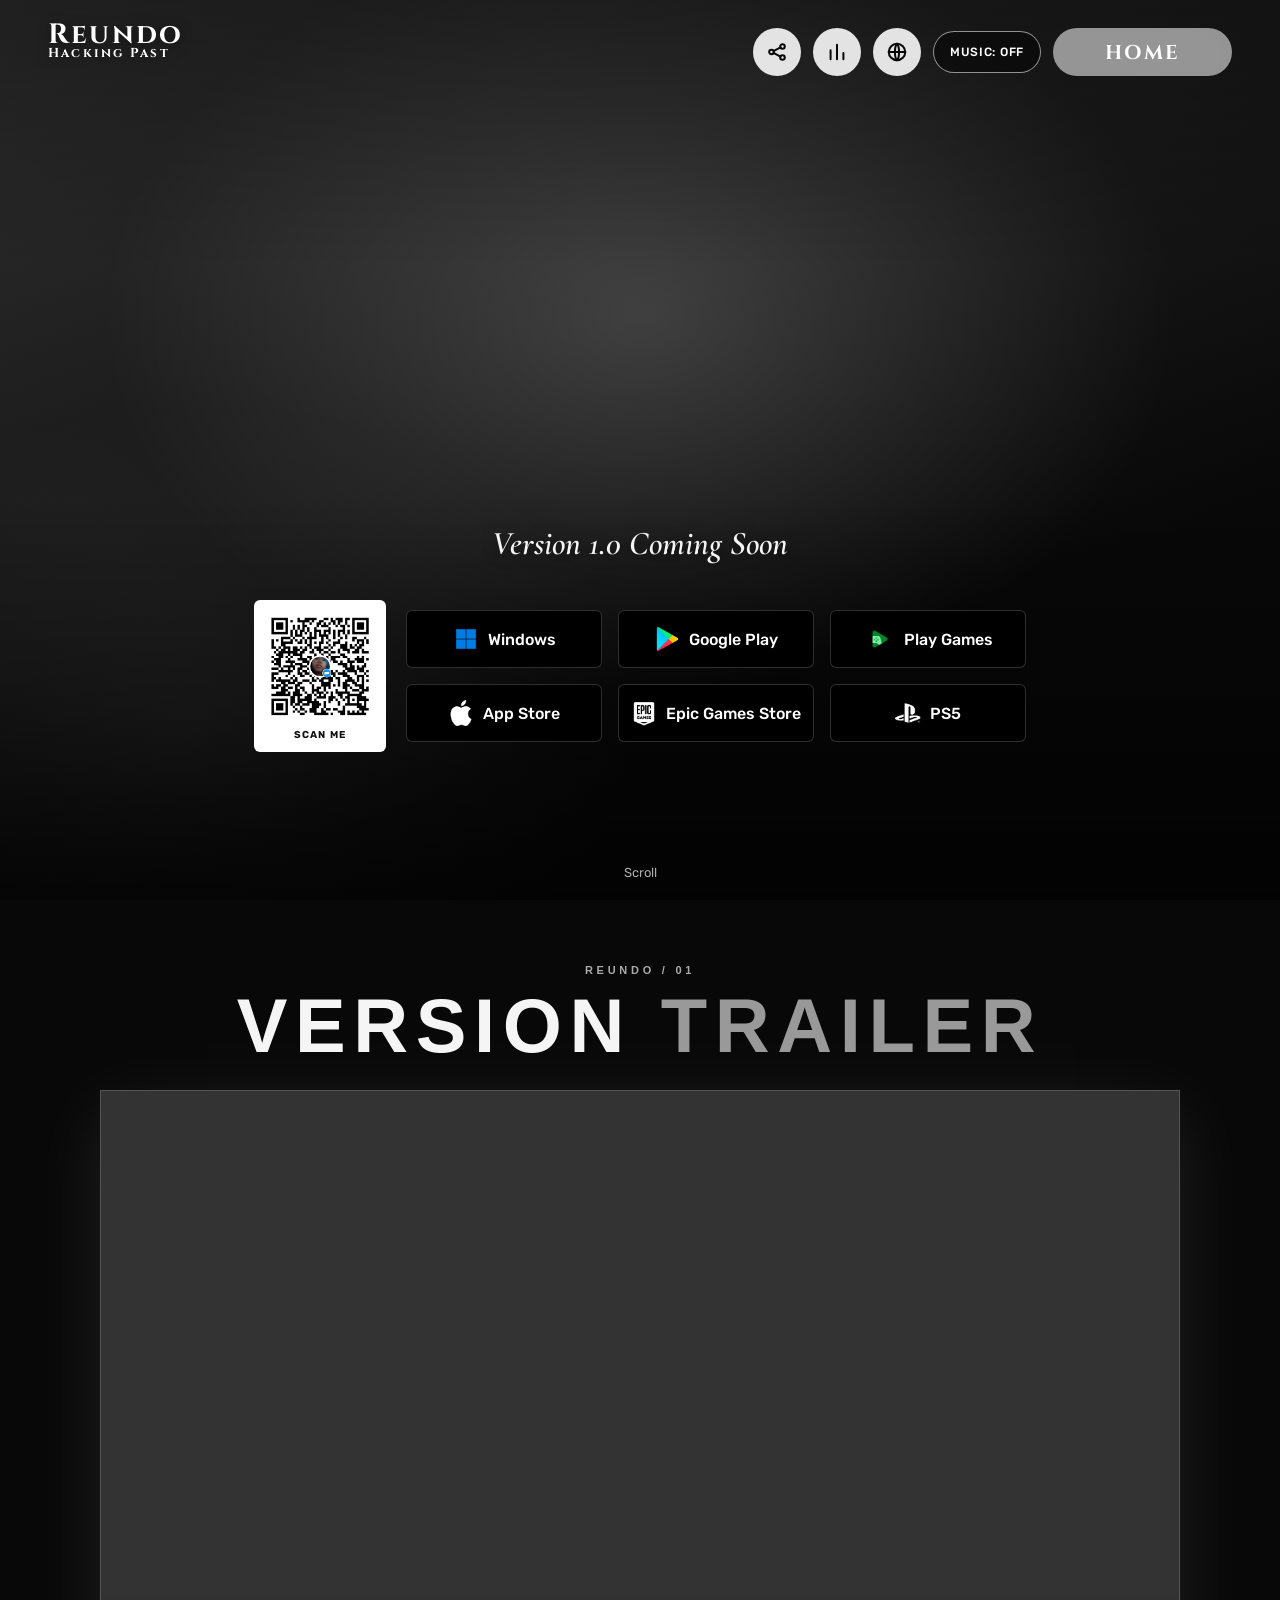
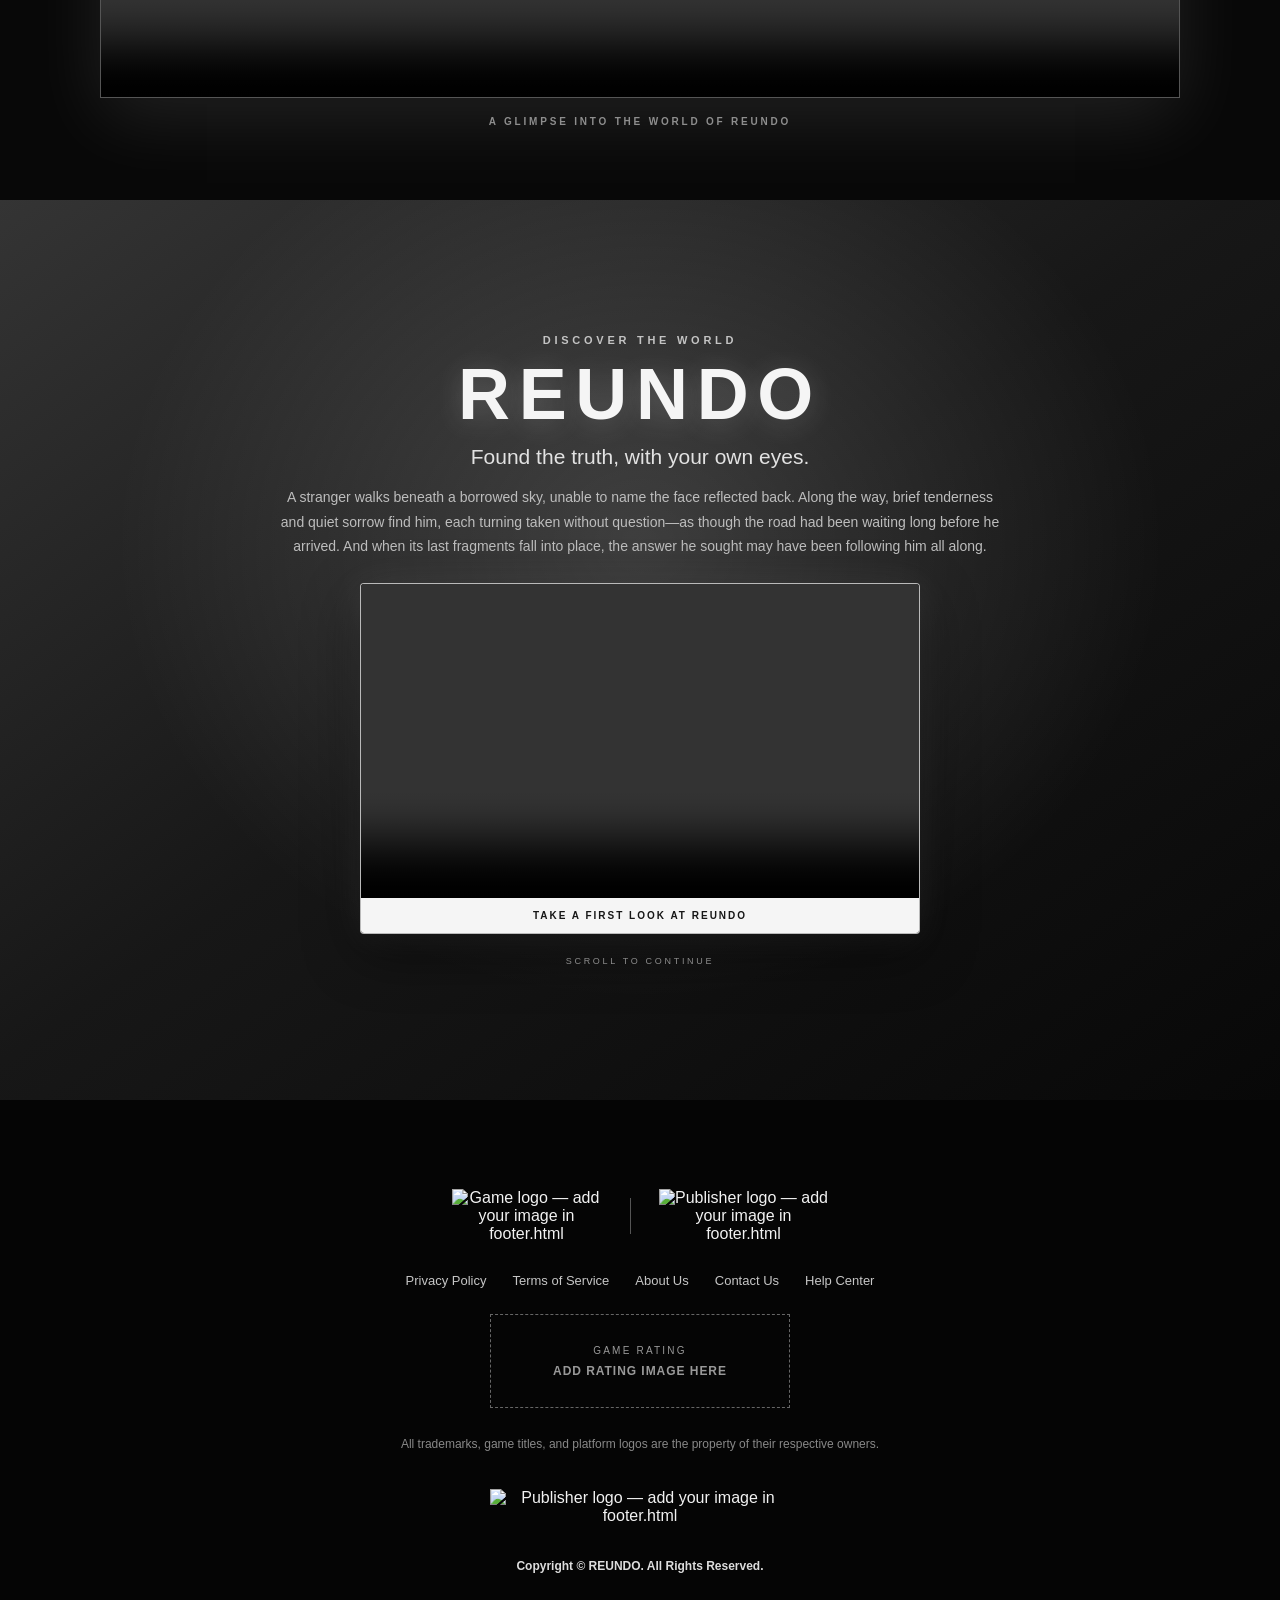
==== index.html @ 657e5b28 "all done" ====
<!DOCTYPE html>
<html lang="id">
<head>
<meta charset="UTF-8">
<meta name="viewport" content="width=device-width, initial-scale=1">
<title>Game Title — Official Website</title>
<link href="https://fonts.googleapis.com/css2?family=Cinzel:wght@500;700&family=Cormorant+Garamond:ital,wght@1,600;1,700&family=Rubik:wght@400;500&display=swap" rel="stylesheet">
<link rel="stylesheet" href="css/style.css">
</head>
<body>

<!-- Simpan intro.mp4 dan background.mp3 di folder assets. -->
<div class="bg">
  <video autoplay muted loop playsinline preload="auto" onerror="this.remove()">
    <source src="assets/intro.mp4" type="video/mp4">
  </video>
</div>
<audio id="backgroundMusic" loop preload="auto">
  <source src="assets/background.mp3" type="audio/mpeg">
</audio>

<main>
  <section class="hero">
    <header class="top">
      <div class="logo">Reundo<br><span class="logo-subtitle">Hacking Past</span></div>
      <nav class="nav" aria-label="Menu utama">
        <button class="ico" aria-label="Share"><svg viewBox="0 0 24 24"><circle cx="6" cy="12" r="2.5"/><circle cx="18" cy="6" r="2.5"/><circle cx="18" cy="18" r="2.5"/><path d="M8.2 11l7.6-4M8.2 13l7.6 4"/></svg></button>
        <button class="ico" aria-label="Stats"><svg viewBox="0 0 24 24"><path d="M5 20V10M12 20V4M19 20v-7"/></svg></button>
        <button class="ico" aria-label="Language"><svg viewBox="0 0 24 24"><circle cx="12" cy="12" r="9"/><path d="M3 12h18M12 3c3 3 3 15 0 18M12 3c-3 3-3 15 0 18"/></svg></button>
        <button class="music-button" id="musicToggle" type="button" aria-pressed="false">MUSIC: OFF</button>
        <button class="home" id="homeButton" type="button">HOME</button>
      </nav>
    </header>

    <div class="center">
      <h1 class="title"><br></h1>
      <p class="version">Version 1.0 Coming Soon</p>
      <div class="store-options">
        <figure class="qr-card">
          <img src="assets/qr.png" alt="QR code">
          <figcaption>SCAN ME</figcaption>
        </figure>
        <div class="stores">
          <a class="store" href=""><img class="icon" src="assets/windows.png" alt=""><span>Windows</span></a>
          <a class="store" href=""><img class="icon" src="assets/playstore.png" alt=""><span>Google Play</span></a>
          <a class="store" href=""><img class="icon playgames-icon" src="assets/playgames.png" alt=""><span>Play Games</span></a>
          <a class="store" href=""><img class="icon" src="assets/apple.png" alt=""><span>App Store</span></a>
          <a class="store" href=""><img class="icon" src="assets/epicgames.png" alt=""><span>Epic Games Store</span></a>
          <a class="store" href=""><img class="icon" src="assets/ps5.png" alt=""><span>PS5</span></a>
        </div>
      </div>
    </div>
    <div class="hint">Scroll</div>
  </section>

  <section id="next">
    <iframe
      class="trailer-frame"
      src="views/trailer.html"
      title="Reundo version trailer"
      loading="lazy"
      allow="fullscreen"
      allowfullscreen>
    </iframe>
  </section>

  <section class="description-section">
    <iframe
      class="description-frame"
      src="views/description.html"
      title="Reundo game description"
      loading="lazy"
      allow="fullscreen"
      allowfullscreen>
    </iframe>
  </section>

  <footer class="site-footer">
    <iframe
      class="footer-frame"
      src="views/footer.html"
      title="Reundo website footer"
      loading="lazy">
    </iframe>
  </footer>
</main>

<!-- <aside class="music-prompt" id="musicPrompt" aria-label="Izin memutar musik latar">
  <p id="musicPromptMessage">We use cookies to help personalize content and provide a better experience. By continuing to browse this site or use our services, you agree to this use as outlined in our Privacy Policy.</p>
  <button class="music-prompt-button" id="musicAccept" type="button">OK</button>
</aside> -->

<script src="js/script.js" defer></script>
</body>
</html>
---- css/style.css ----
:root {
  --ink: #080808;
  --violet: #d9d9d9;
  --lilac: #fff;
  --mist: #f4f4f4;
}

* {
  box-sizing: border-box;
  margin: 0;
  padding: 0;
}

html {
  height: 100%;
  scroll-behavior: smooth;
  scroll-snap-type: y mandatory;
}

body {
  min-height: 100%;
  overflow-x: hidden;
  background: var(--ink);
  color: var(--mist);
  font-family: 'Rubik', system-ui, sans-serif;
}

main {
  width: 100%;
}

/* Background */
.bg {
  position: fixed;
  z-index: 0;
  inset: 0;
  overflow: hidden;
  background:
    radial-gradient(60% 60% at 50% 35%, rgba(255, 255, 255, .17) 0%, transparent 70%),
    radial-gradient(50% 50% at 15% 80%, rgba(190, 190, 190, .1) 0%, transparent 70%),
    linear-gradient(160deg, #303030, #080808 70%);
  animation: drift 16s ease-in-out infinite alternate;
}

.bg video {
  position: absolute;
  inset: 0;
  width: 100%;
  height: 100%;
  object-fit: cover;
  filter: grayscale(1) brightness(.65);
}

.bg::after {
  position: absolute;
  inset: 0;
  background: linear-gradient(to bottom, rgba(0, 0, 0, .35), transparent 30%, transparent 55%, rgba(0, 0, 0, .7));
  content: "";
}

@keyframes drift {
  to {
    filter: brightness(1.12);
  }
}

/* Hero */
.hero {
  position: relative;
  z-index: 1;
  display: flex;
  height: 100vh;
  flex-direction: column;
  scroll-snap-align: start;
  scroll-snap-stop: always;
}

.top {
  display: flex;
  align-items: flex-start;
  justify-content: space-between;
  padding: 28px 48px;
}

.logo {
  color: white;
  font-family: 'Cinzel', serif;
  font-size: 28px;
  font-weight: 700;
  letter-spacing: .08em;
  line-height: .5;
  text-shadow: 0 2px 12px rgba(0, 0, 0, .5);
}

.logo-subtitle {
  color: #fff;
  font-size: 13px;
}

.nav {
  display: flex;
  align-items: center;
  gap: 12px;
}

.ico {
  display: grid;
  width: 48px;
  height: 48px;
  place-items: center;
  border: 0;
  border-radius: 50%;
  background: rgba(255, 255, 255, .88);
  color: var(--ink);
  cursor: pointer;
  transition: transform .2s;
}

.ico:hover {
  transform: scale(1.08);
}

.ico svg {
  width: 22px;
  height: 22px;
  fill: none;
  stroke: currentColor;
  stroke-width: 2.2;
  stroke-linecap: round;
  stroke-linejoin: round;
}

.home {
  height: 48px;
  padding: 0 52px;
  border: 0;
  border-radius: 24px;
  background: rgba(255, 255, 255, .55);
  color: #fff;
  cursor: pointer;
  font: 700 20px 'Cinzel', serif;
  letter-spacing: .1em;
  backdrop-filter: blur(6px);
}

.music-button {
  height: 42px;
  padding: 0 16px;
  border: 1px solid rgba(255, 255, 255, .55);
  border-radius: 21px;
  background: rgba(0, 0, 0, .45);
  color: #fff;
  cursor: pointer;
  font: 500 12px 'Rubik', sans-serif;
  letter-spacing: .06em;
  backdrop-filter: blur(6px);
}

.music-button:hover {
  background: rgba(255, 255, 255, .2);
}

.music-prompt {
  position: fixed;
  z-index: 20;
  bottom: 48px;
  left: 50%;
  display: flex;
  width: min(960px, calc(100% - 32px));
  align-items: center;
  justify-content: space-between;
  gap: 24px;
  padding: 16px 24px;
  transform: translateX(-50%);
  border-radius: 8px;
  background: #fff;
  color: #25233a;
  box-shadow: 0 8px 30px rgba(0, 0, 0, .3);
}

.music-prompt[hidden] {
  display: none;
}

.music-prompt p {
  font-size: 15px;
  line-height: 1.5;
}

.music-prompt-button {
  min-width: 96px;
  height: 42px;
  flex: 0 0 auto;
  border: 0;
  border-radius: 5px;
  background: #302e32;
  color: #fff;
  cursor: pointer;
  font: 500 16px 'Rubik', sans-serif;
}

.music-prompt-button:hover {
  background: #49464b;
}

.music-prompt-button:focus-visible {
  outline: 2px solid #888;
  outline-offset: 3px;
}

.icon {
  display: block;
  width: 26px;
  height: 26px;
  flex: 0 0 26px;
  object-fit: contain;
}

.playgames-icon {
  width: 32px;
  height: 32px;
  flex-basis: 32px;
}

.center {
  display: flex;
  flex: 1;
  flex-direction: column;
  align-items: center;
  justify-content: center;
  padding: 0 24px;
  transform: translateY(10vh);
  text-align: center;
}

.title {
  color: #fff;
  font-family: 'Cormorant Garamond', serif;
  font-size: clamp(56px, 10vw, 140px);
  font-style: italic;
  font-weight: 700;
  line-height: .95;
  text-shadow: 0 0 40px rgba(255, 255, 255, .38), 0 4px 24px rgba(0, 0, 0, .65);
}

.version {
  margin-top: 18px;
  color: var(--mist);
  font-family: 'Cormorant Garamond', serif;
  font-size: clamp(20px, 2.6vw, 38px);
  font-style: italic;
  font-weight: 600;
  text-shadow: 0 2px 14px rgba(0, 0, 0, .6);
}

.store-options {
  display: flex;
  width: min(100%, 820 px);
  align-items: center;
  gap: 20px;
  margin: 36px 0 48px;
}

.qr-card {
  display: flex;
  width: 132px;
  min-width: 132px;
  flex-direction: column;
  align-items: center;
  gap: 8px;
  padding: 10px;
  border: 1px solid rgba(255, 255, 255, .25);
  border-radius: 6px;
  background: #fff;
  color: #111;
}

.qr-card img {
  display: block;
  width: 100%;
  aspect-ratio: 1;
  object-fit: contain;
}

.qr-card figcaption {
  font-size: 10px;
  font-weight: 700;
  letter-spacing: .12em;
}

.stores {
  display: grid;
  width: 100%;
  grid-template-columns: repeat(3, minmax(0, 1fr));
  flex: 1;
  gap: 16px;
}

.store {
  display: flex;
  min-width: 0;
  height: 58px;
  align-items: center;
  justify-content: center;
  gap: 9px;
  padding: 8px 12px;
  border: 1px solid rgba(255, 255, 255, .18);
  border-radius: 6px;
  background: #000;
  color: #fff;
  font-size: 14px;
  font-weight: 500;
  line-height: 1.2;
  text-decoration: none;
  transition: border-color .2s, transform .2s;
}

.store span {
  min-width: 0;
  text-align: left;
  font-size: 16px;
}

.store:hover {
  border-color: var(--lilac);
  transform: translateY(-2px);
}

.hint {
  position: absolute;
  bottom: 20px;
  left: 50%;
  transform: translateX(-50%);
  font-size: 13px;
  opacity: .7;
  animation: bob 2.2s ease-in-out infinite;
}

@keyframes bob {
  50% {
    transform: translate(-50%, 6px);
  }
}

.ico:focus-visible,
.home:focus-visible,
.store:focus-visible,
.music-button:focus-visible {
  outline: 2px solid #fff;
  outline-offset: 3px;
}

/* Trailer and footer sections */
#next {
  position: relative;
  z-index: 1;
  overflow: hidden;
  height: 100vh;
  min-height: 100vh;
  background: #080808;
  scroll-snap-align: start;
  scroll-snap-stop: always;
}

.trailer-frame {
  display: block;
  width: 100%;
  height: 100%;
  border: 0;
  background: #080808;
}

.description-section {
  position: relative;
  z-index: 1;
  height: 100vh;
  min-height: 100vh;
  overflow: hidden;
  background: #111;
  scroll-snap-align: start;
  scroll-snap-stop: always;
}

.description-frame {
  display: block;
  width: 100%;
  height: 100%;
  border: 0;
  background: #111;
}

.site-footer {
  position: relative;
  z-index: 1;
  height: 540px;
  background: #050505;
  scroll-snap-align: start;
}

.footer-frame {
  display: block;
  width: 100%;
  height: 100%;
  border: 0;
  background: #050505;
}

@media (max-width: 760px) {
  .top {
    padding: 18px;
  }

  .nav {
    gap: 7px;
  }

  .home {
    padding: 0 24px;
    font-size: 16px;
  }

  .ico {
    width: 40px;
    height: 40px;
  }

  .music-button {
    height: 38px;
    padding: 0 10px;
    font-size: 10px;
  }

  .music-prompt {
    bottom: 12px;
    gap: 12px;
    padding: 14px;
  }

  .music-prompt p {
    font-size: 13px;
  }

  .music-prompt-button {
    min-width: 72px;
  }

  .store-options {
    flex-direction: column;
    gap: 12px;
    margin: 24px 0 40px;
  }

  .qr-card {
    width: 96px;
    min-width: 96px;
    gap: 4px;
    padding: 6px;
  }

  .qr-card figcaption {
    font-size: 12px;
  }

  .stores {
    width: 100%;
    max-width: 420px;
    grid-template-columns: repeat(2, minmax(0, 1fr));
    gap: 10px;
  }

  .store {
    gap: 7px;
    padding: 8px;
    font-size: 13px;
  }

  .icon {
    width: 23px;
    height: 23px;
    flex-basis: 23px;
  }

  .playgames-icon {
    width: 38px;
    height: 38px;
    flex-basis: 38px;
  }

  .site-footer {
    height: 620px;
  }
}

@media (prefers-reduced-motion: reduce) {
  * {
    animation: none !important;
    transition-duration: .01ms !important;
  }
}
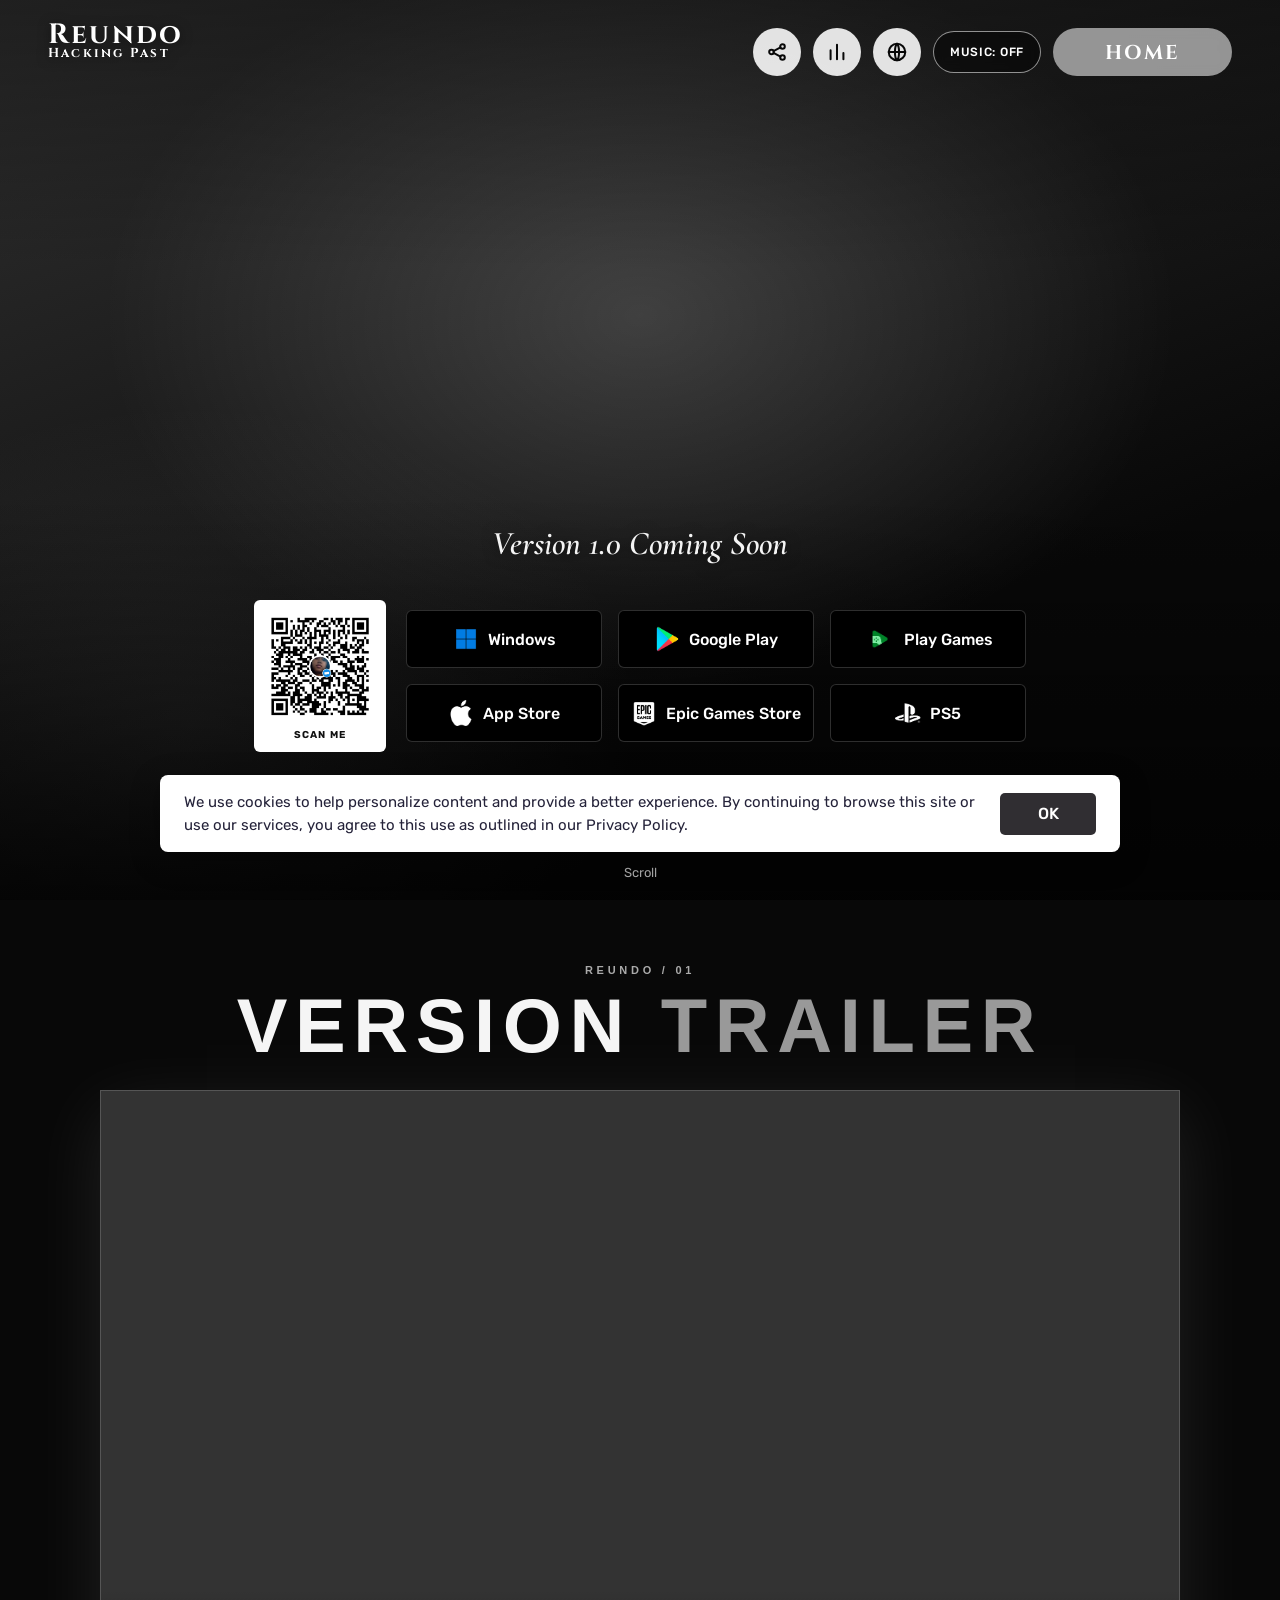
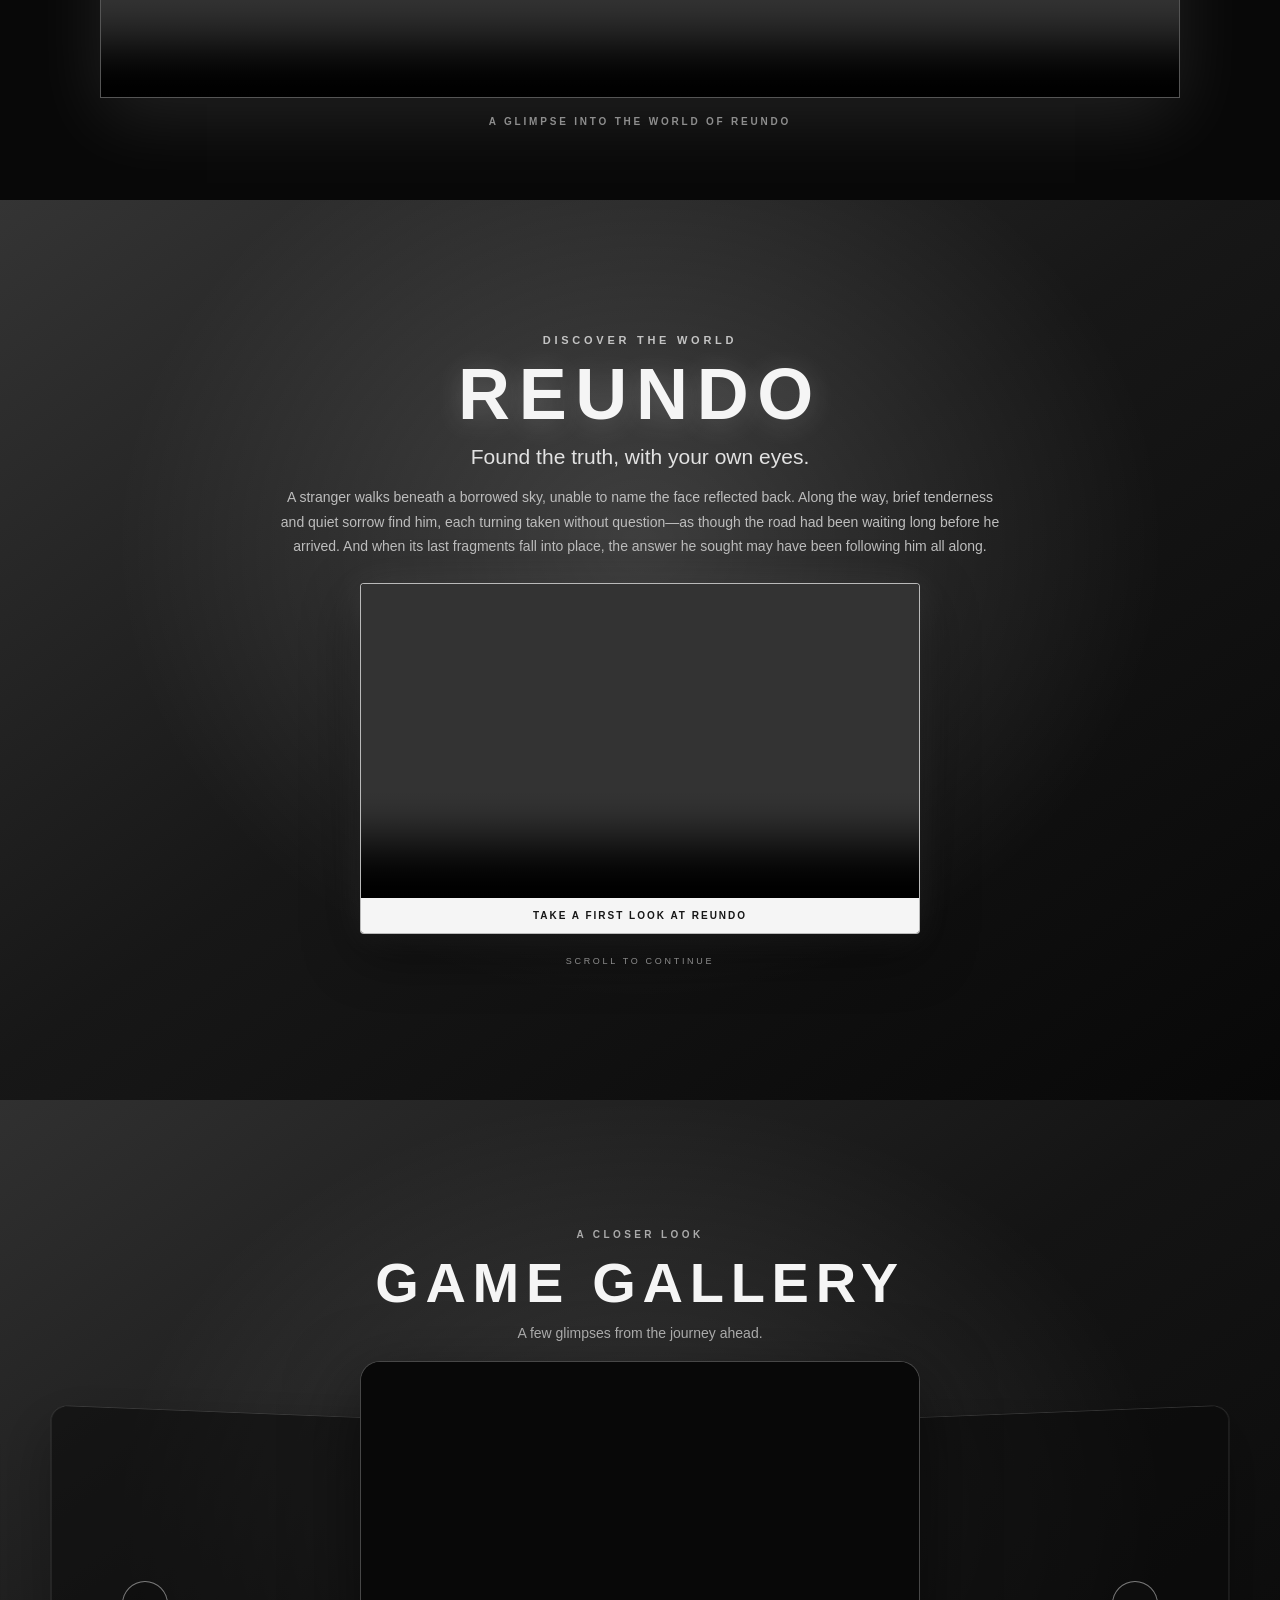
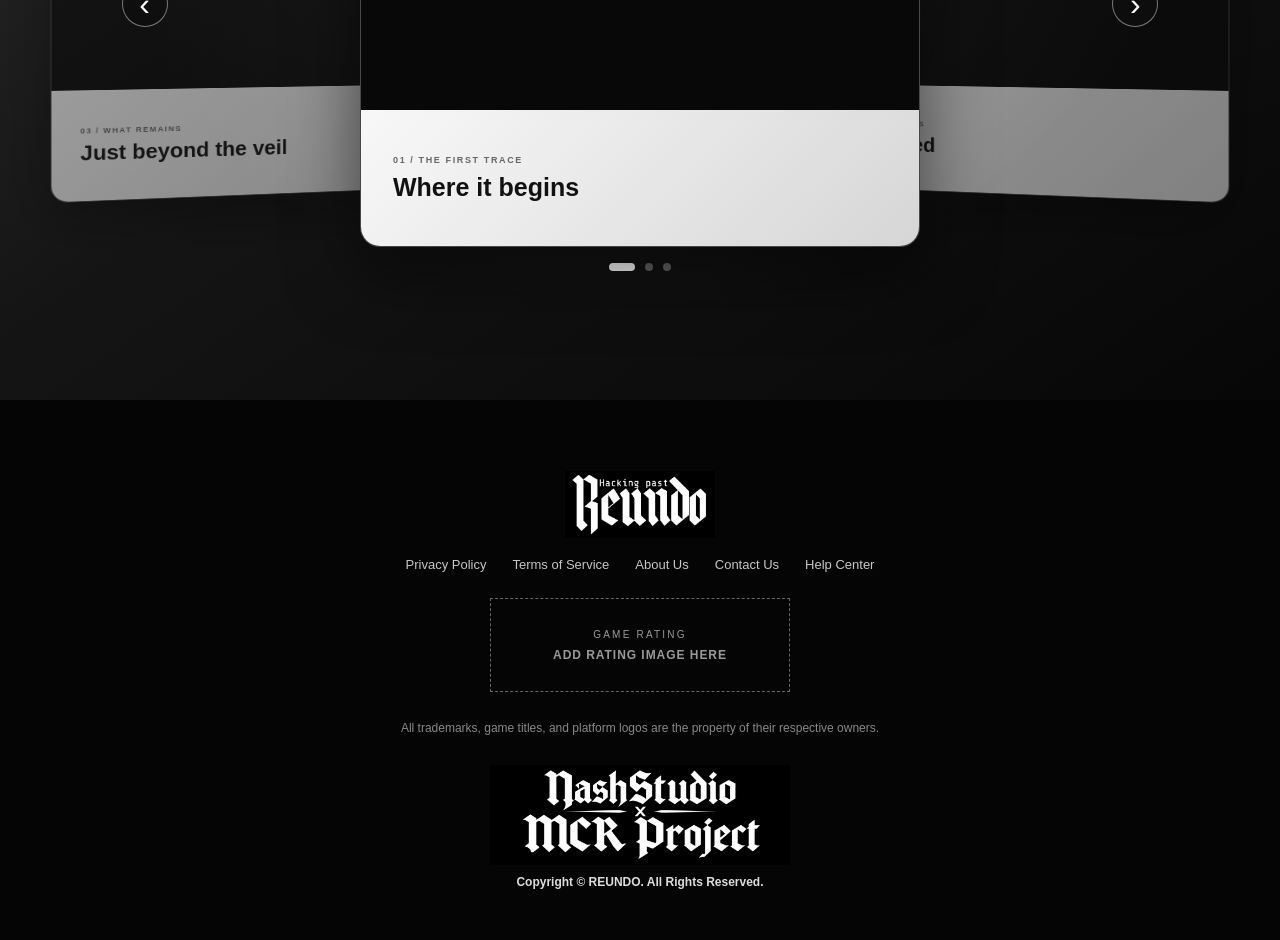
==== commit f13e3a42: "biar ga berat tak push dlu" ====
--- a/index.html
+++ b/index.html
@@ -75,6 +75,15 @@
     </iframe>
   </section>
 
+  <section class="gallery-section">
+    <iframe
+      class="gallery-frame"
+      src="views/galery.html"
+      title="Reundo game gallery"
+      loading="lazy">
+    </iframe>
+  </section>
+
   <footer class="site-footer">
     <iframe
       class="footer-frame"
@@ -85,10 +94,10 @@
   </footer>
 </main>
 
-<!-- <aside class="music-prompt" id="musicPrompt" aria-label="Izin memutar musik latar">
+<aside class="music-prompt" id="musicPrompt" aria-label="Izin memutar musik latar">
   <p id="musicPromptMessage">We use cookies to help personalize content and provide a better experience. By continuing to browse this site or use our services, you agree to this use as outlined in our Privacy Policy.</p>
   <button class="music-prompt-button" id="musicAccept" type="button">OK</button>
-</aside> -->
+</aside>
 
 <script src="js/script.js" defer></script>
 </body>
--- a/css/style.css
+++ b/css/style.css
@@ -389,6 +389,25 @@
   background: #111;
 }
 
+.gallery-section {
+  position: relative;
+  z-index: 1;
+  height: 100vh;
+  min-height: 100vh;
+  overflow: hidden;
+  background: #080808;
+  scroll-snap-align: start;
+  scroll-snap-stop: always;
+}
+
+.gallery-frame {
+  display: block;
+  width: 100%;
+  height: 100%;
+  border: 0;
+  background: #080808;
+}
+
 .site-footer {
   position: relative;
   z-index: 1;
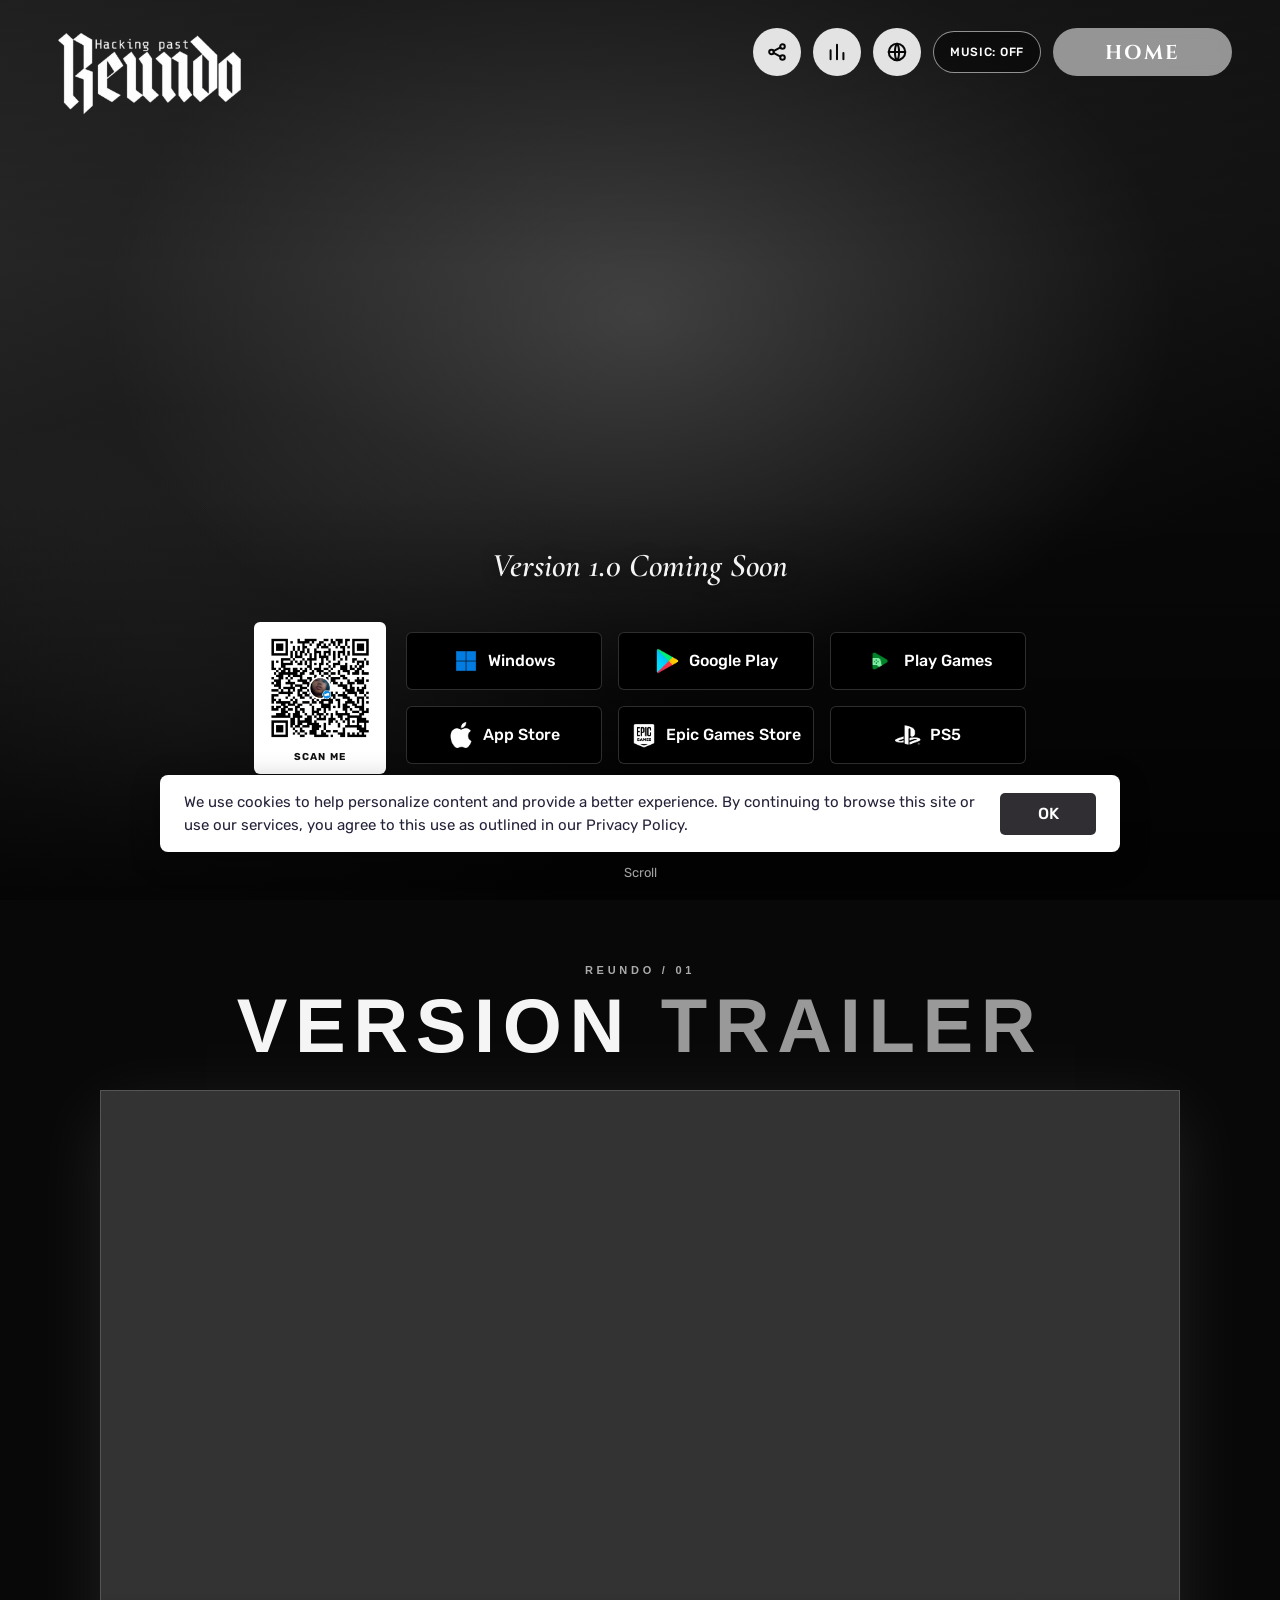
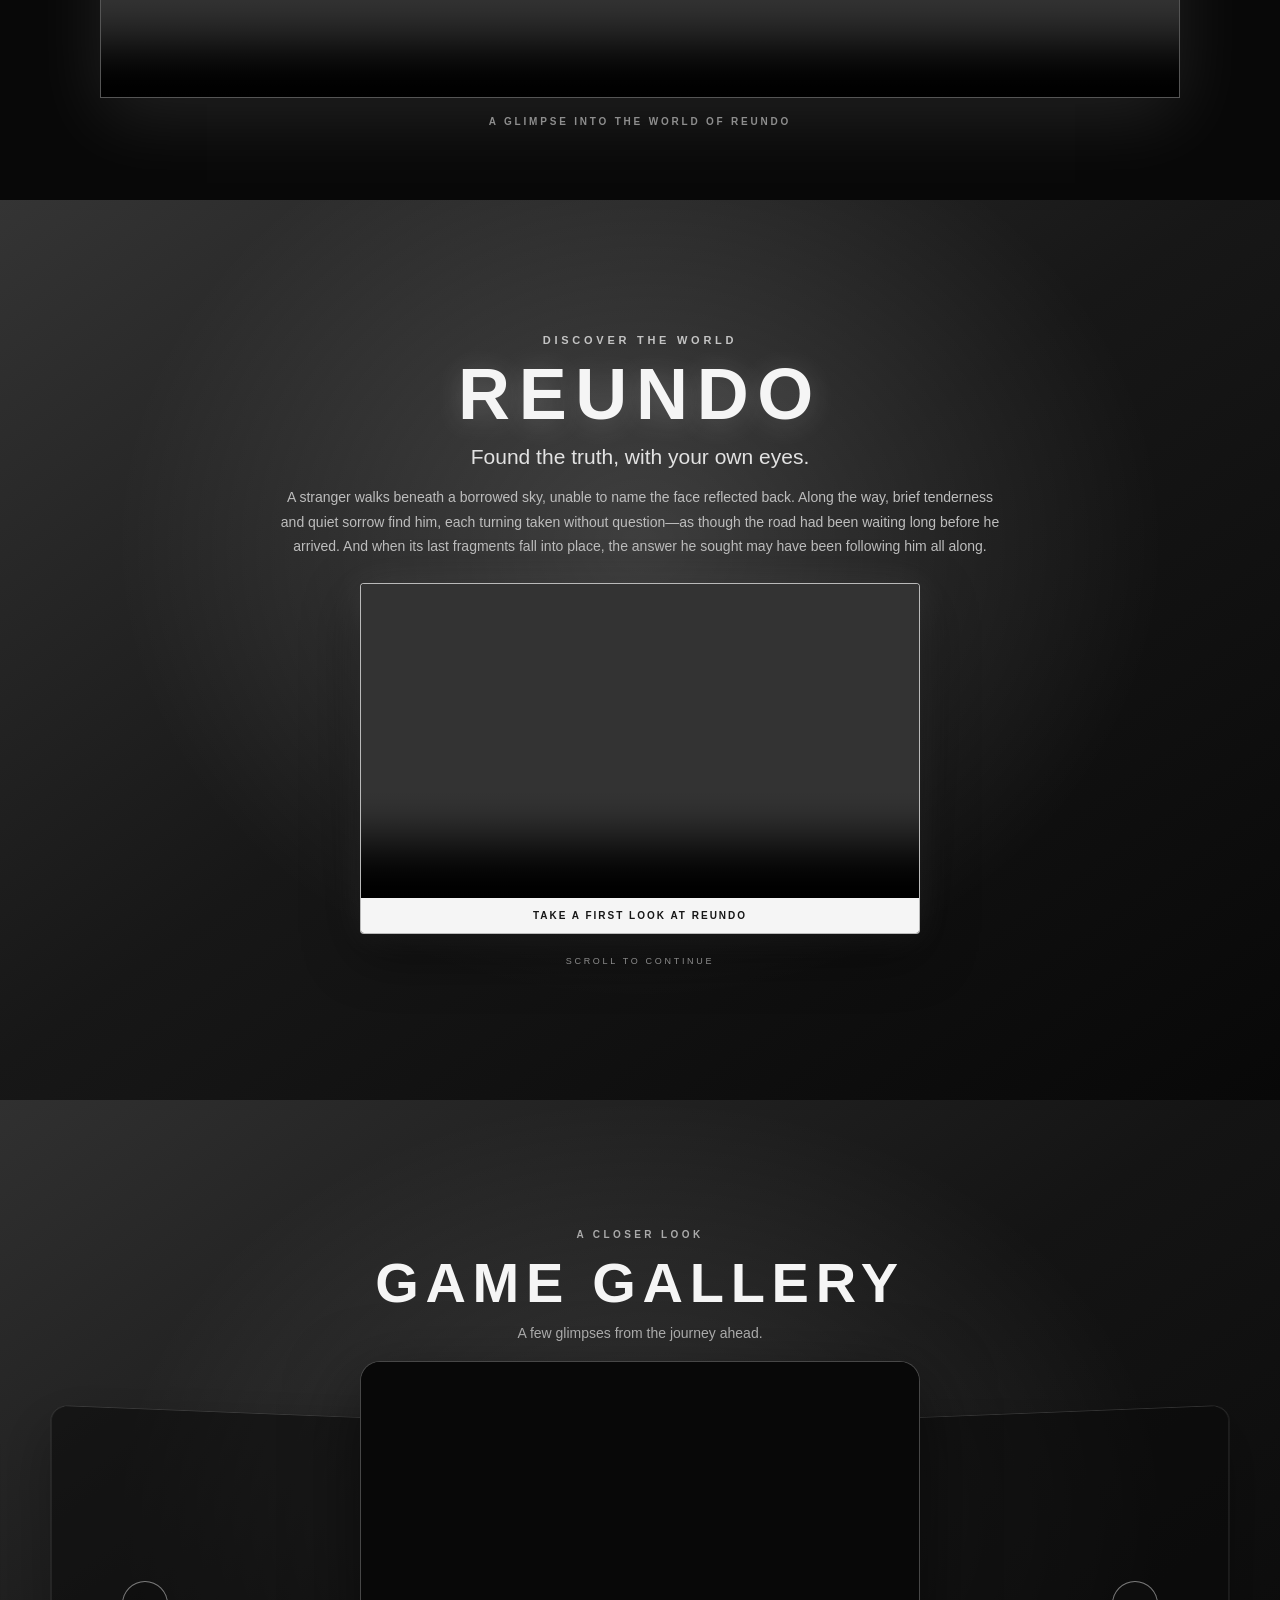
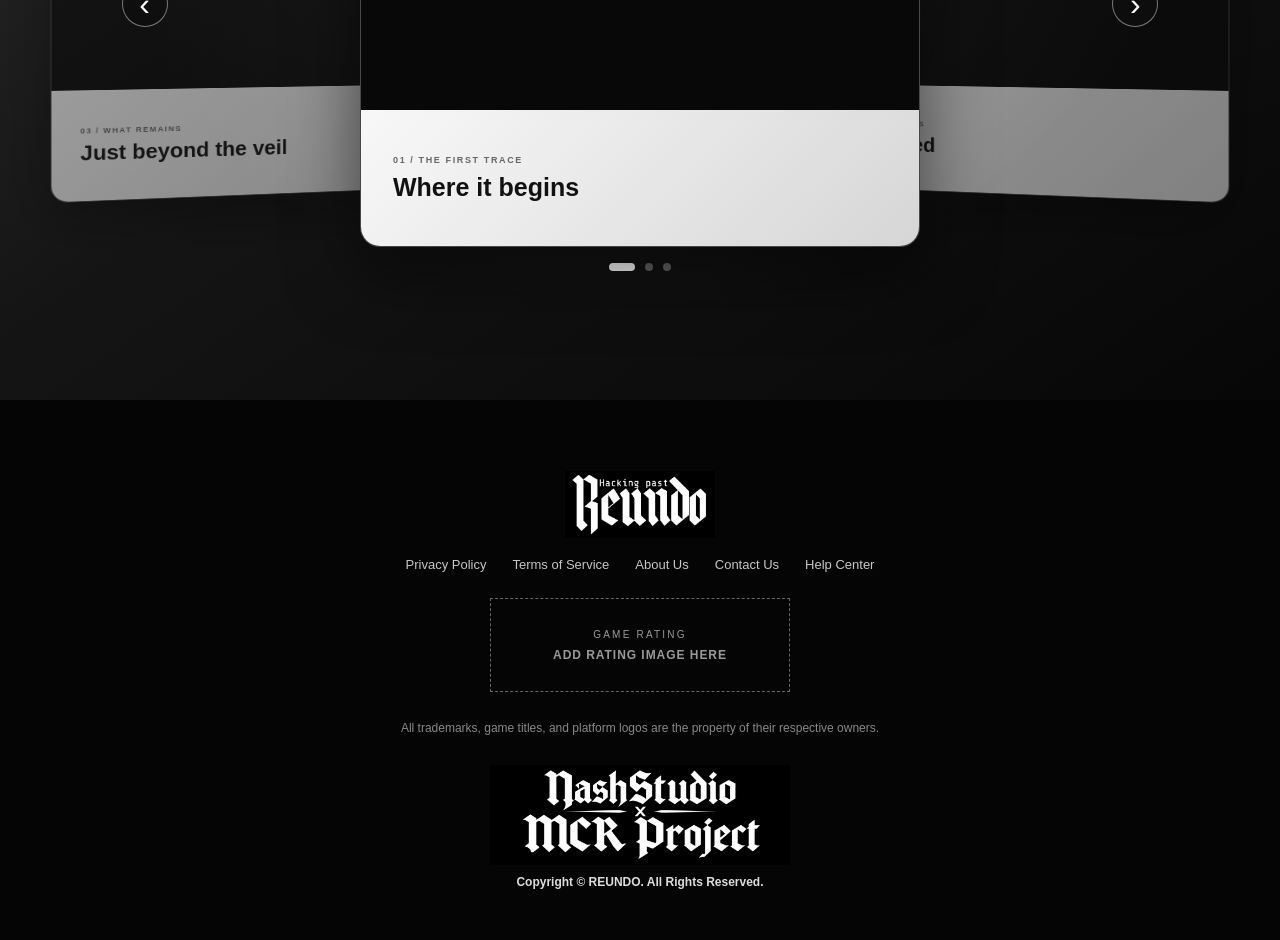
==== commit ea17adc5: "otw gas1" ====
--- a/index.html
+++ b/index.html
@@ -22,7 +22,7 @@
 <main>
   <section class="hero">
     <header class="top">
-      <div class="logo">Reundo<br><span class="logo-subtitle">Hacking Past</span></div>
+      <img class="logo" src="assets/games.png" alt="Reundo — Hacking Past">
       <nav class="nav" aria-label="Menu utama">
         <button class="ico" aria-label="Share"><svg viewBox="0 0 24 24"><circle cx="6" cy="12" r="2.5"/><circle cx="18" cy="6" r="2.5"/><circle cx="18" cy="18" r="2.5"/><path d="M8.2 11l7.6-4M8.2 13l7.6 4"/></svg></button>
         <button class="ico" aria-label="Stats"><svg viewBox="0 0 24 24"><path d="M5 20V10M12 20V4M19 20v-7"/></svg></button>
--- a/css/style.css
+++ b/css/style.css
@@ -83,18 +83,10 @@
 }
 
 .logo {
-  color: white;
-  font-family: 'Cinzel', serif;
-  font-size: 28px;
-  font-weight: 700;
-  letter-spacing: .08em;
-  line-height: .5;
-  text-shadow: 0 2px 12px rgba(0, 0, 0, .5);
-}
-
-.logo-subtitle {
-  color: #fff;
-  font-size: 13px;
+  display: block;
+  width: clamp(120px, 16vw, 210px);
+  height: auto;
+  object-fit: contain;
 }
 
 .nav {
